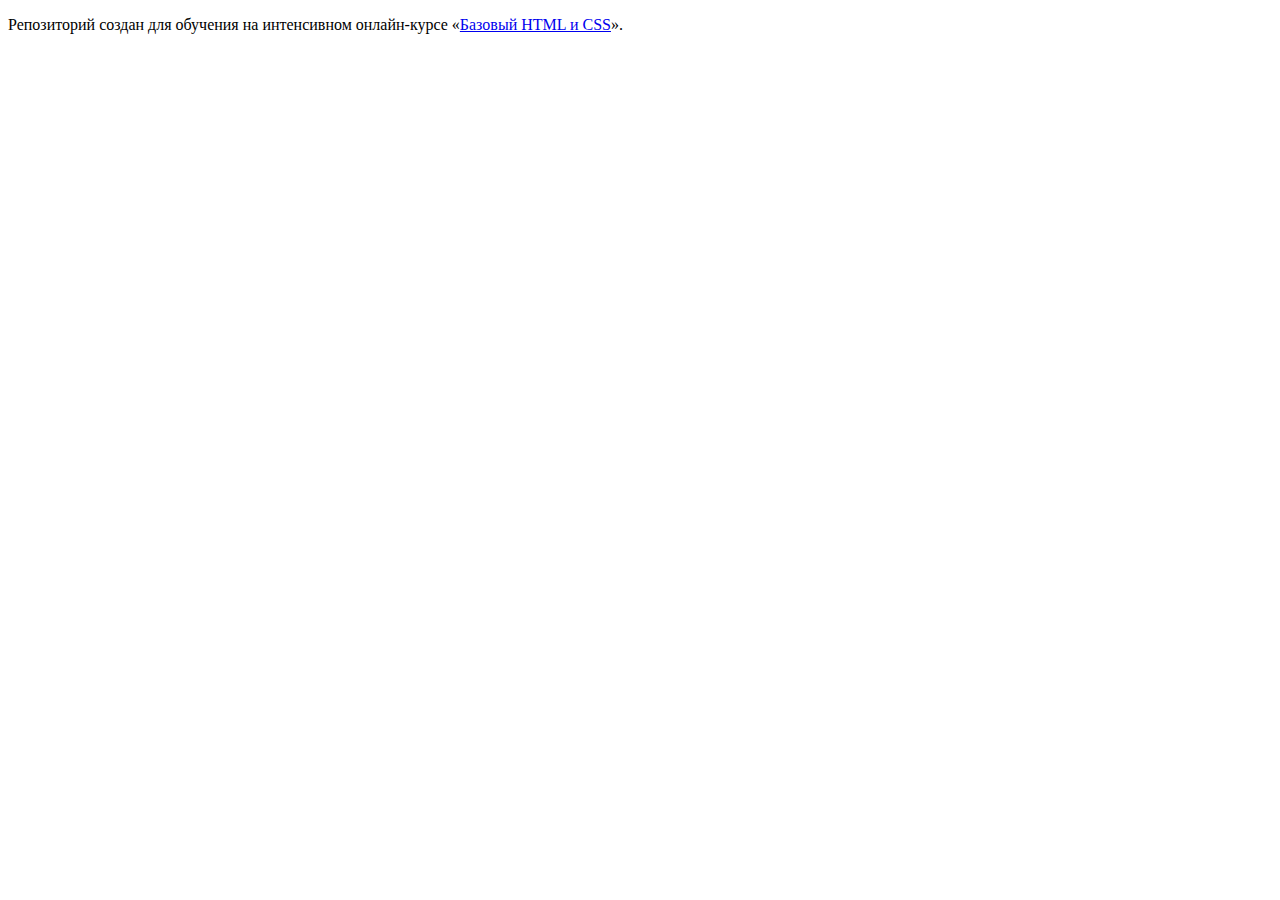
==== index.html @ 11457b8d ":hatching_chick:" ====
<!DOCTYPE html>
<html lang="ru">
  <head>
    <meta charset="utf-8">
    <title>HTML Academy: Барбершоп</title>
  </head>
  <body>

    <p>Репозиторий создан для обучения на интенсивном онлайн‑курсе «<a href="https://htmlacademy.ru/intensive/htmlcss">Базовый HTML и CSS</a>».</p>

  </body>
</html>
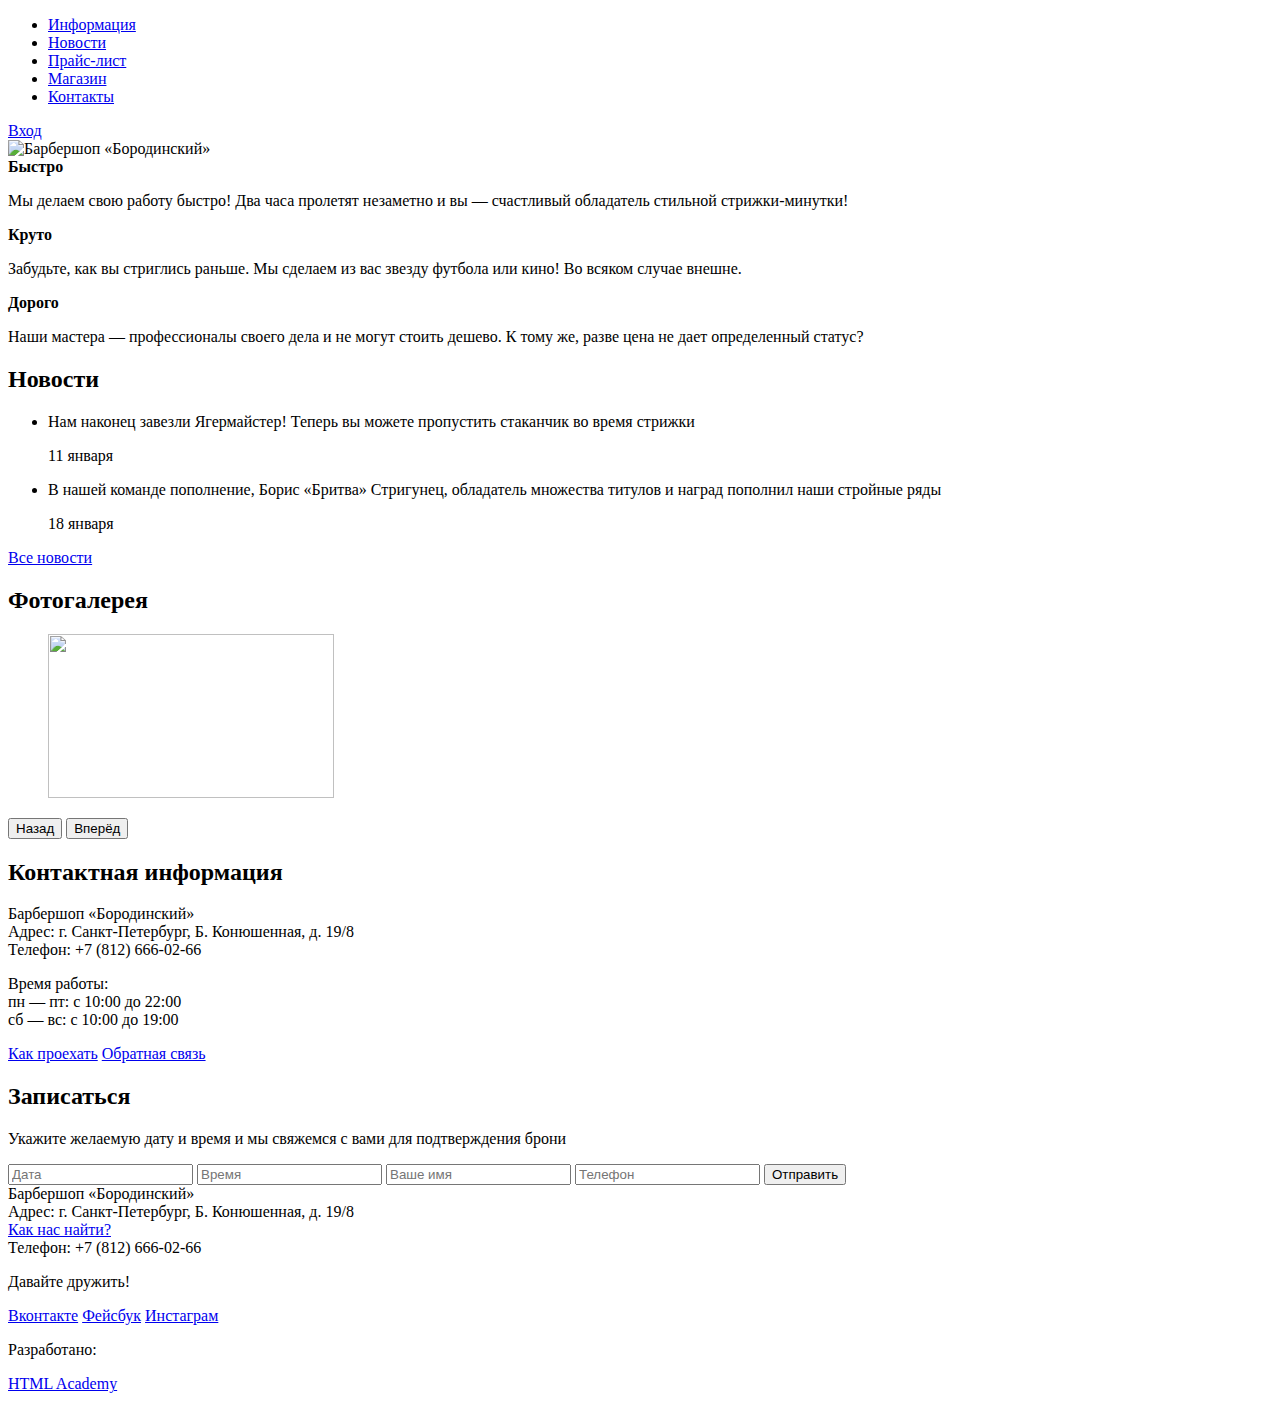
==== commit 92f3b398: "Добавил в 212155-barbershop index.html, barbershop-item.html, catalog.html" ====
--- a/index.html
+++ b/index.html
@@ -2,11 +2,127 @@
 <html lang="ru">
   <head>
     <meta charset="utf-8">
-    <title>HTML Academy: Барбершоп</title>
+    <title>Барбершоп «Бородинский»</title>
   </head>
   <body>
-
-    <p>Репозиторий создан для обучения на интенсивном онлайн‑курсе «<a href="https://htmlacademy.ru/intensive/htmlcss">Базовый HTML и CSS</a>».</p>
-
+    <header class="main-header">
+      <div class="container">
+        <nav class="main-navigation">
+          <ul>
+            <li>
+              <a href="#">Информация</a>
+            </li>
+            <li>
+              <a href="#">Новости</a>
+            </li>
+            <li>
+              <a href="#">Прайс-лист</a>
+            </li>
+            <li>
+              <a href="#">Магазин</a>
+            </li>
+            <li>
+              <a href="#">Контакты</a>
+            </li>
+          </ul>
+        </nav>
+        <div class="user-block">
+          <a class="login" href="#">Вход</a>
+        </div>
+      </div>
+    </header>
+    <main class="container">
+      <div class="index-logo">
+        <img src="img/index-logo.png" width="368" height="204" alt="Барбершоп «Бородинский»">
+      </div>
+      <section class="features">
+        <div class="features-item">
+          <b class="features-name">Быстро</b>
+          <p>Мы делаем свою работу быстро! Два часа пролетят незаметно и вы — счастливый обладатель стильной стрижки-минутки!</p>
+        </div>
+        <div class="features-item">
+          <b class="features-name">Круто</b>
+          <p>Забудьте, как вы стриглись раньше. Мы сделаем из вас звезду футбола или кино! Во всяком случае внешне.</p>
+        </div>
+        <div class="features-item">
+          <b class="features-name">Дорого</b>
+          <p>Наши мастера — профессионалы своего дела и не могут стоить дешево. К тому же, разве цена не дает определенный статус?</p>
+        </div>
+      </section>
+      <div class="index-content">
+        <div class="index-content-left">
+          <h2 class="index-content-title">Новости</h2>
+          <ul class="news-preview">
+            <li>
+              <p>Нам наконец завезли Ягермайстер! Теперь вы можете пропустить стаканчик во время стрижки</p>
+              <time datetime="2016-01-11">11 января</time>
+            </li>
+            <li>
+              <p>В нашей команде пополнение, Борис «Бритва» Стригунец, обладатель множества титулов и наград пополнил наши стройные ряды</p>
+              <time datetime="2016-01-18">18 января</time>
+            </li>
+          </ul>
+          <a class="btn" href="#">Все новости</a>
+        </div>
+        <div class="index-content-right">
+          <h2 class="index-content-title">Фотогалерея</h2>
+          <div class="gallery">
+            <figure class="gallery-content">
+              <img src="img/photo-1.jpg" width="286" height="164" alt="">
+            </figure>
+            <button class="btn gallery-prev">Назад</button>
+            <button class="btn gallery-next">Вперёд</button>
+          </div>
+        </div>
+      </div>
+      <div class="index-content">
+        <div class="index-content-left">
+          <h2 class="index-content-title">Контактная информация</h2>
+          <p>
+            Барбершоп «Бородинский»<br>
+            Адрес: г. Санкт-Петербург, Б. Конюшенная, д. 19/8<br>
+            Телефон: +7 (812) 666-02-66
+          </p>
+          <p>
+            Время работы:<br>
+            пн — пт: с 10:00 до 22:00<br>
+            сб — вс: с 10:00 до 19:00
+          </p>
+          <a class="btn" href="#">Как проехать</a>
+          <a class="btn" href="#">Обратная связь</a>
+        </div>
+        <div class="index-content-right">
+          <h2 class="index-content-title">Записаться</h2>
+          <p>Укажите желаемую дату и время и мы свяжемся с вами для подтверждения брони</p>
+          <form class="appointment-form" action="https://echo.htmlacademy.ru" method="post">
+            <input type="text" name="date" value="" placeholder="Дата">
+            <input type="text" name="time" value="" placeholder="Время">
+            <input type="text" name="name" value="" placeholder="Ваше имя">
+            <input type="tel" name="phone" value="" placeholder="Телефон">
+            <button class="btn" type="submit">Отправить</button>
+          </form>
+        </div>
+      </div>
+    </main>
+    <footer class="main-footer">
+      <div class="container">
+        <section class="footer-contacts">
+          Барбершоп «Бородинский»<br>
+          Адрес: г. Санкт-Петербург, Б. Конюшенная, д. 19/8<br>
+          <a href="#">Как нас найти?</a><br>
+          Телефон: +7 (812) 666-02-66
+        </section>
+        <section class="footer-social">
+          <p>Давайте дружить!</p>
+          <a class="social-btn social-btn-vk" href="#">Вконтакте</a>
+          <a class="social-btn social-btn-fb" href="#">Фейсбук</a>
+          <a class="social-btn social-btn-inst" href="#">Инстаграм</a>
+        </section>
+        <section class="footer-copyright">
+          <p>Разработано:</p>
+          <a class="btn" href="https://htmlacademy.ru">HTML Academy</a>
+        </section>
+      </div>
+    </footer>
   </body>
-</html>
+</html>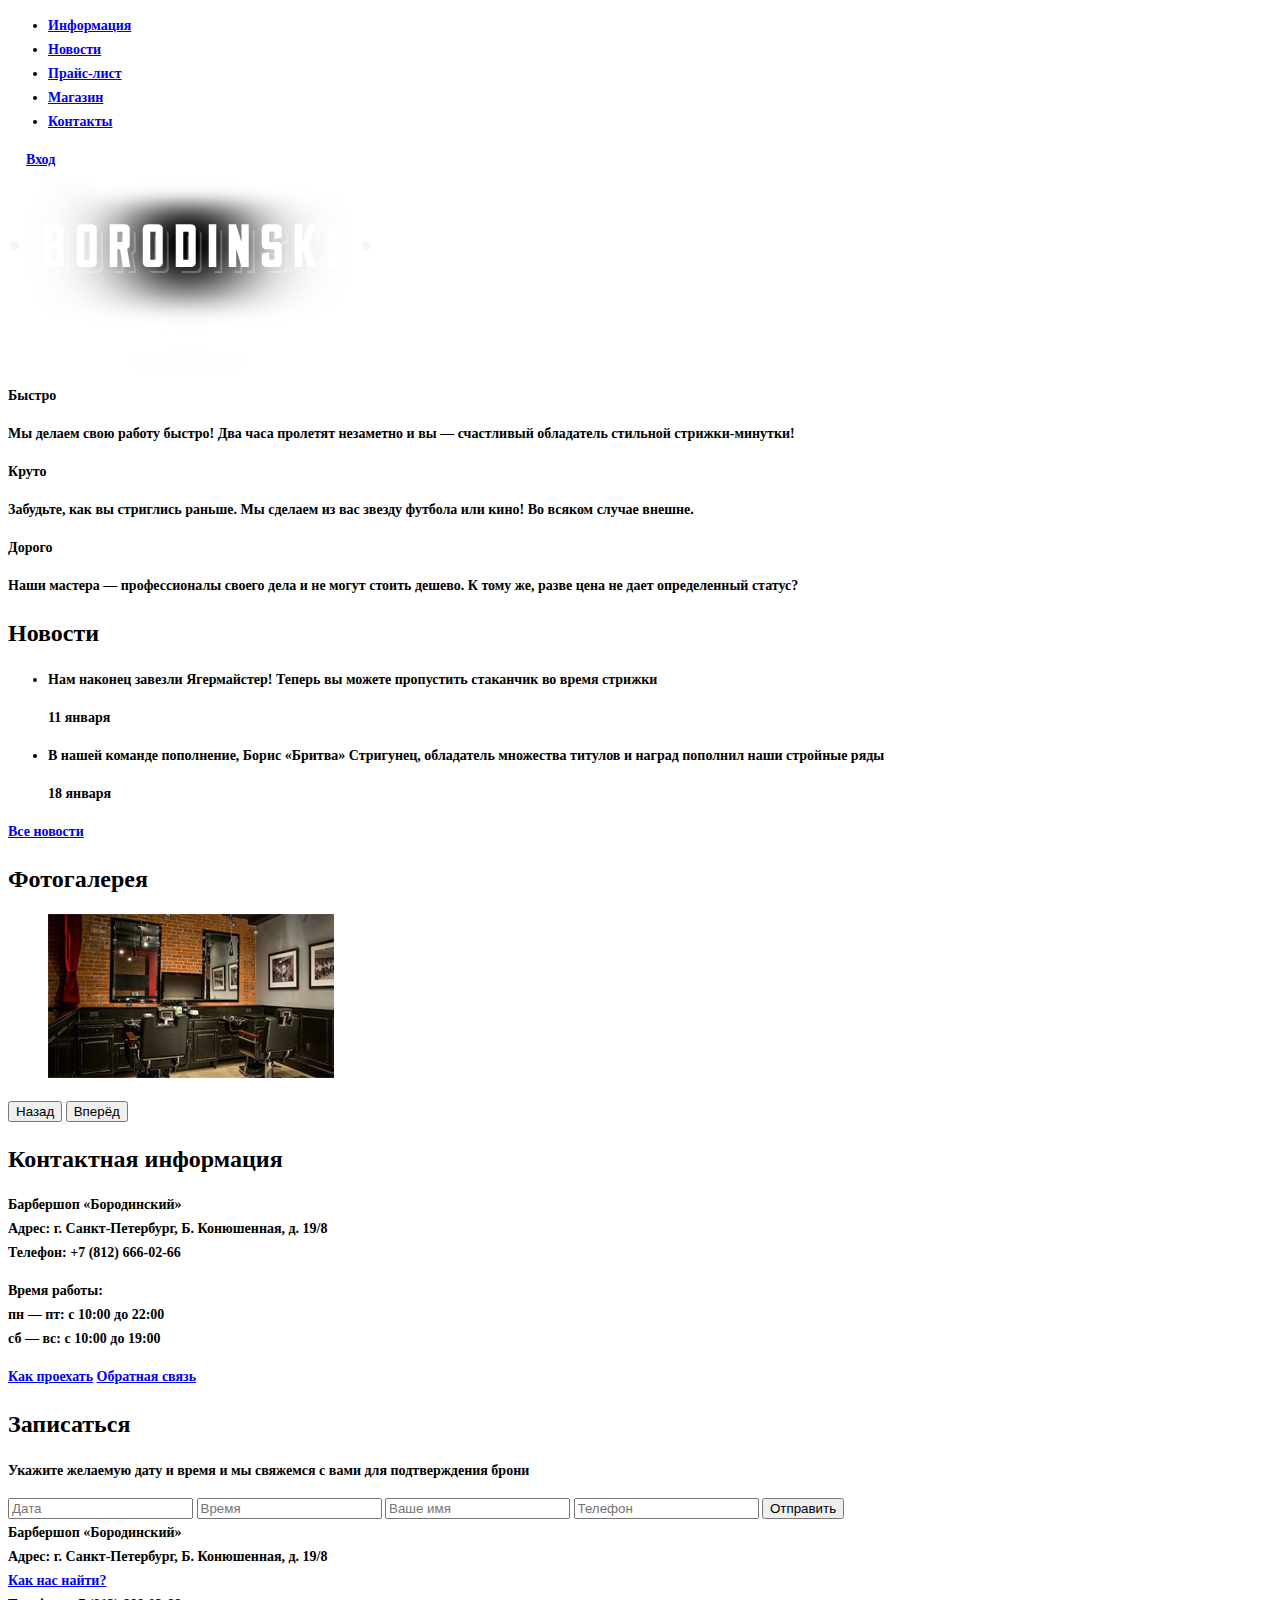
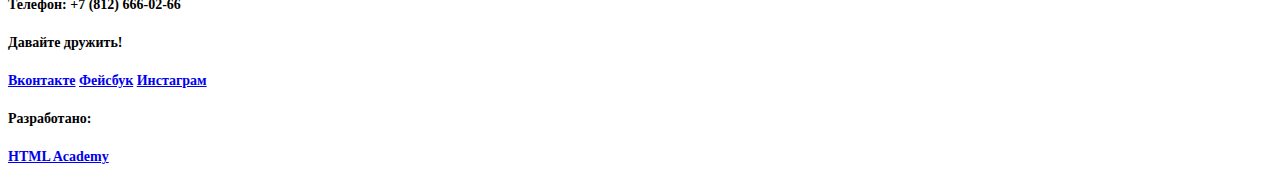
==== commit 9c3cd0e1: "Выполнил задание - Подготовка графики и текстовых стилей «Барбершопа»" ====
--- a/index.html
+++ b/index.html
@@ -2,6 +2,7 @@
 <html lang="ru">
   <head>
     <meta charset="utf-8">
+    <link href="css/style.css" rel="stylesheet">
     <title>Барбершоп «Бородинский»</title>
   </head>
   <body>
@@ -16,10 +17,10 @@
               <a href="#">Новости</a>
             </li>
             <li>
-              <a href="#">Прайс-лист</a>
+              <a href="price.html">Прайс-лист</a>
             </li>
             <li>
-              <a href="#">Магазин</a>
+              <a href="catalog.html">Магазин</a>
             </li>
             <li>
               <a href="#">Контакты</a>
@@ -27,13 +28,15 @@
           </ul>
         </nav>
         <div class="user-block">
-          <a class="login" href="#">Вход</a>
+          <a class="login" href="#">
+            <img src="img/icon-login.png" width="18" height="16" alt="login">Вход
+          </a>
         </div>
       </div>
     </header>
     <main class="container">
       <div class="index-logo">
-        <img src="img/index-logo.png" width="368" height="204" alt="Барбершоп «Бородинский»">
+        <img src="img/borodinski-logo.png" width="368" height="204" alt="Барбершоп «Бородинский»">
       </div>
       <section class="features">
         <div class="features-item">
@@ -68,7 +71,7 @@
           <h2 class="index-content-title">Фотогалерея</h2>
           <div class="gallery">
             <figure class="gallery-content">
-              <img src="img/photo-1.jpg" width="286" height="164" alt="">
+              <img src="img/gallery.jpg" width="286" height="164" alt="">
             </figure>
             <button class="btn gallery-prev">Назад</button>
             <button class="btn gallery-next">Вперёд</button>
--- a/css/style.css
+++ b/css/style.css
@@ -0,0 +1,23 @@
+body {
+  font-size: 14px;
+  line-height: 24px;
+  color: black;
+  font-weight: bold;
+  font-family: "PT Sans Narrow";
+}
+
+h1 {
+  font-size: 30px;
+  line-height: 42px;
+  color: black;
+  font-weight: bold;
+  font-family: "PT Sans Narrow";
+}
+
+h2 {
+  font-size: 24px;
+  line-height: 30px;
+  color: black;
+  font-weight: bold;
+  font-family: "PT Sans Narrow";
+}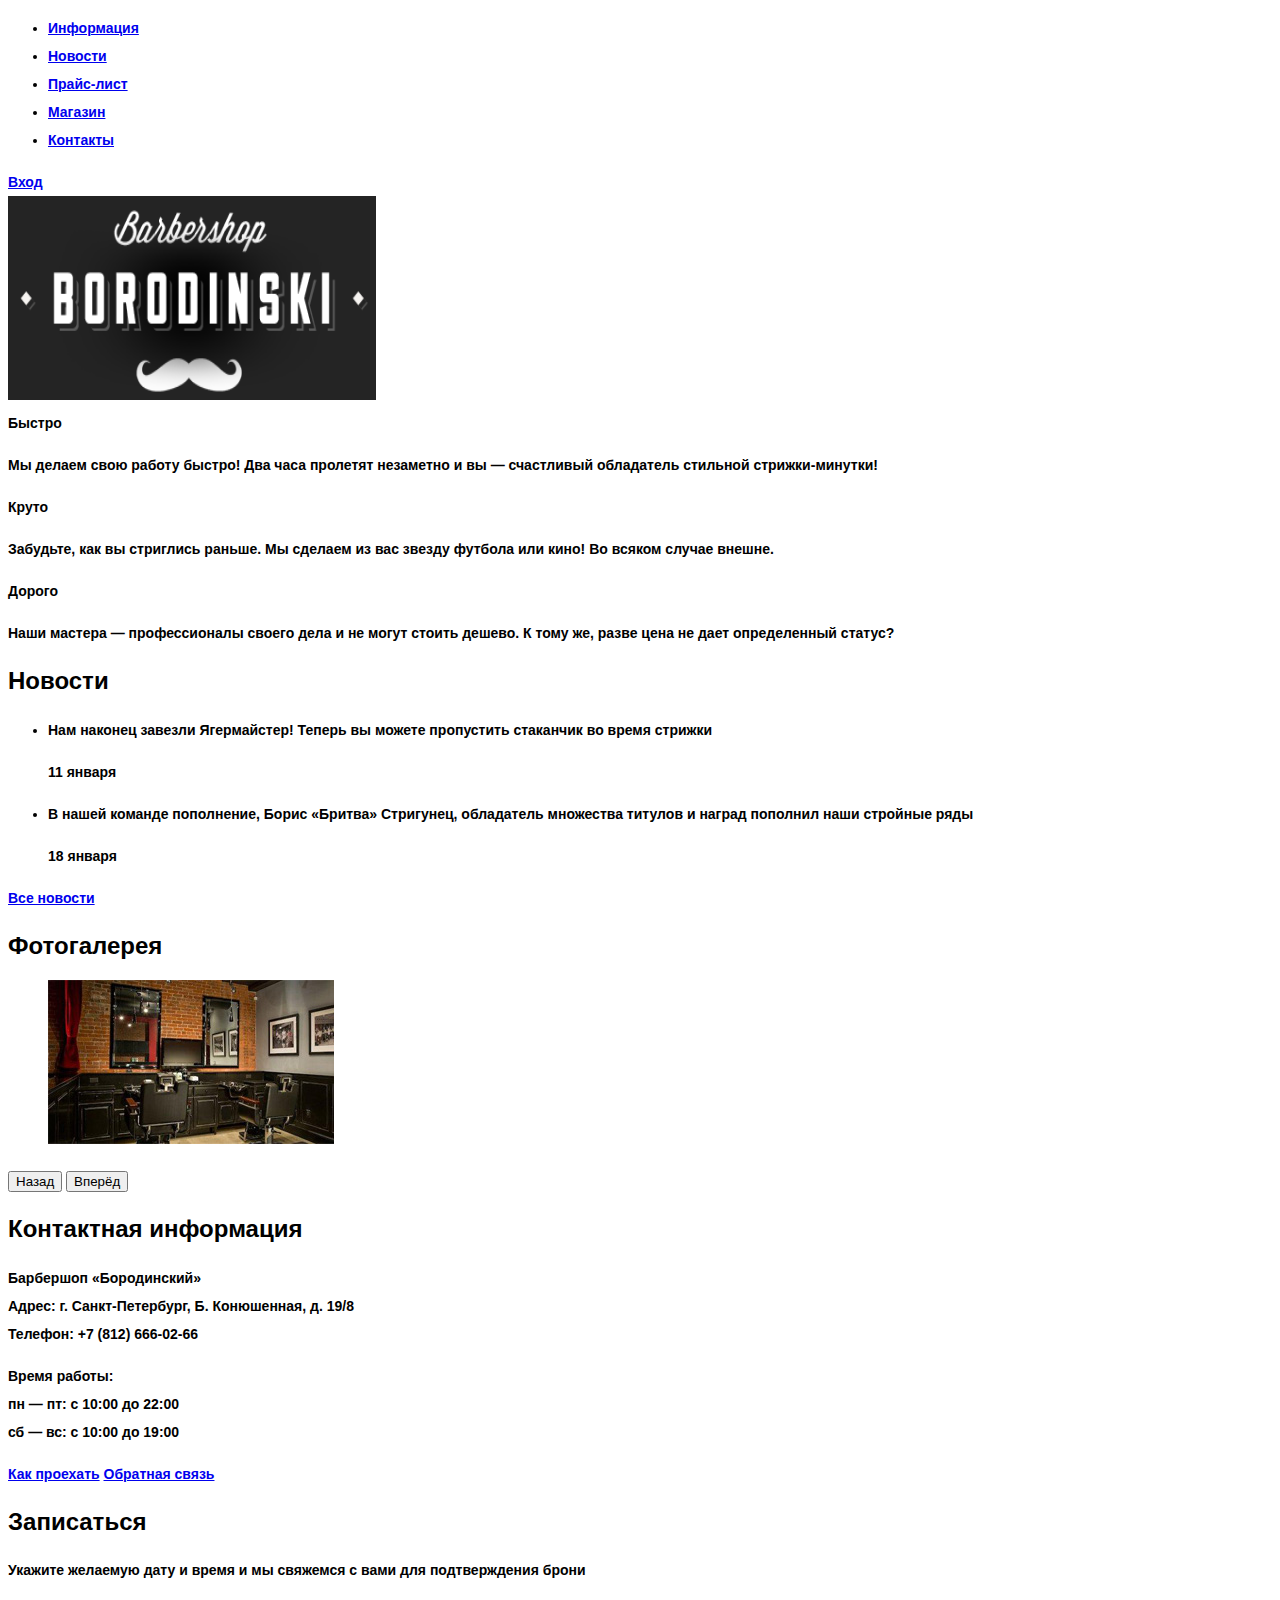
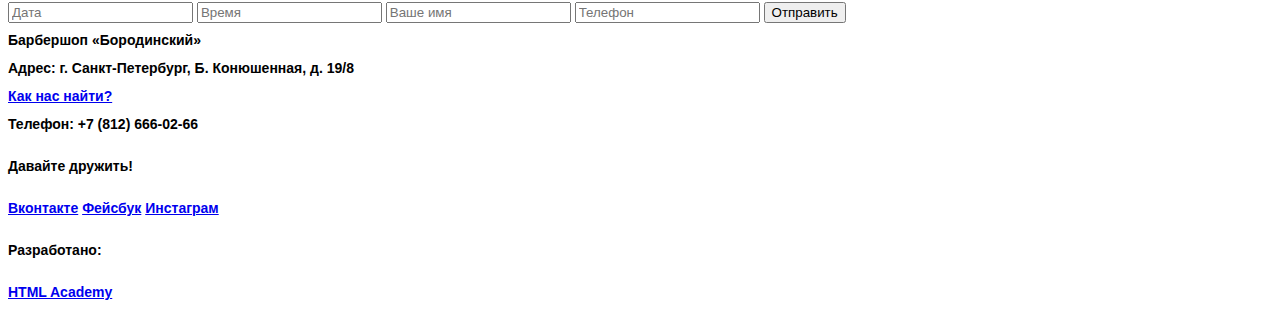
==== commit 09325c51: "Устранил замечания по подготовке графики" ====
--- a/index.html
+++ b/index.html
@@ -28,9 +28,7 @@
           </ul>
         </nav>
         <div class="user-block">
-          <a class="login" href="#">
-            <img src="img/icon-login.png" width="18" height="16" alt="login">Вход
-          </a>
+          <a class="login" href="#">Вход</a>
         </div>
       </div>
     </header>
--- a/css/style.css
+++ b/css/style.css
@@ -1,23 +1,17 @@
 body {
   font-size: 14px;
-  line-height: 24px;
+  line-height: 2em;
   color: black;
   font-weight: bold;
-  font-family: "PT Sans Narrow";
+  font-family: "PT Sans", "Arial", serif;
 }
 
 h1 {
   font-size: 30px;
-  line-height: 42px;
-  color: black;
-  font-weight: bold;
-  font-family: "PT Sans Narrow";
+  line-height: 1,5em;
 }
 
 h2 {
   font-size: 24px;
-  line-height: 30px;
-  color: black;
-  font-weight: bold;
-  font-family: "PT Sans Narrow";
+  line-height: 1.2em;
 }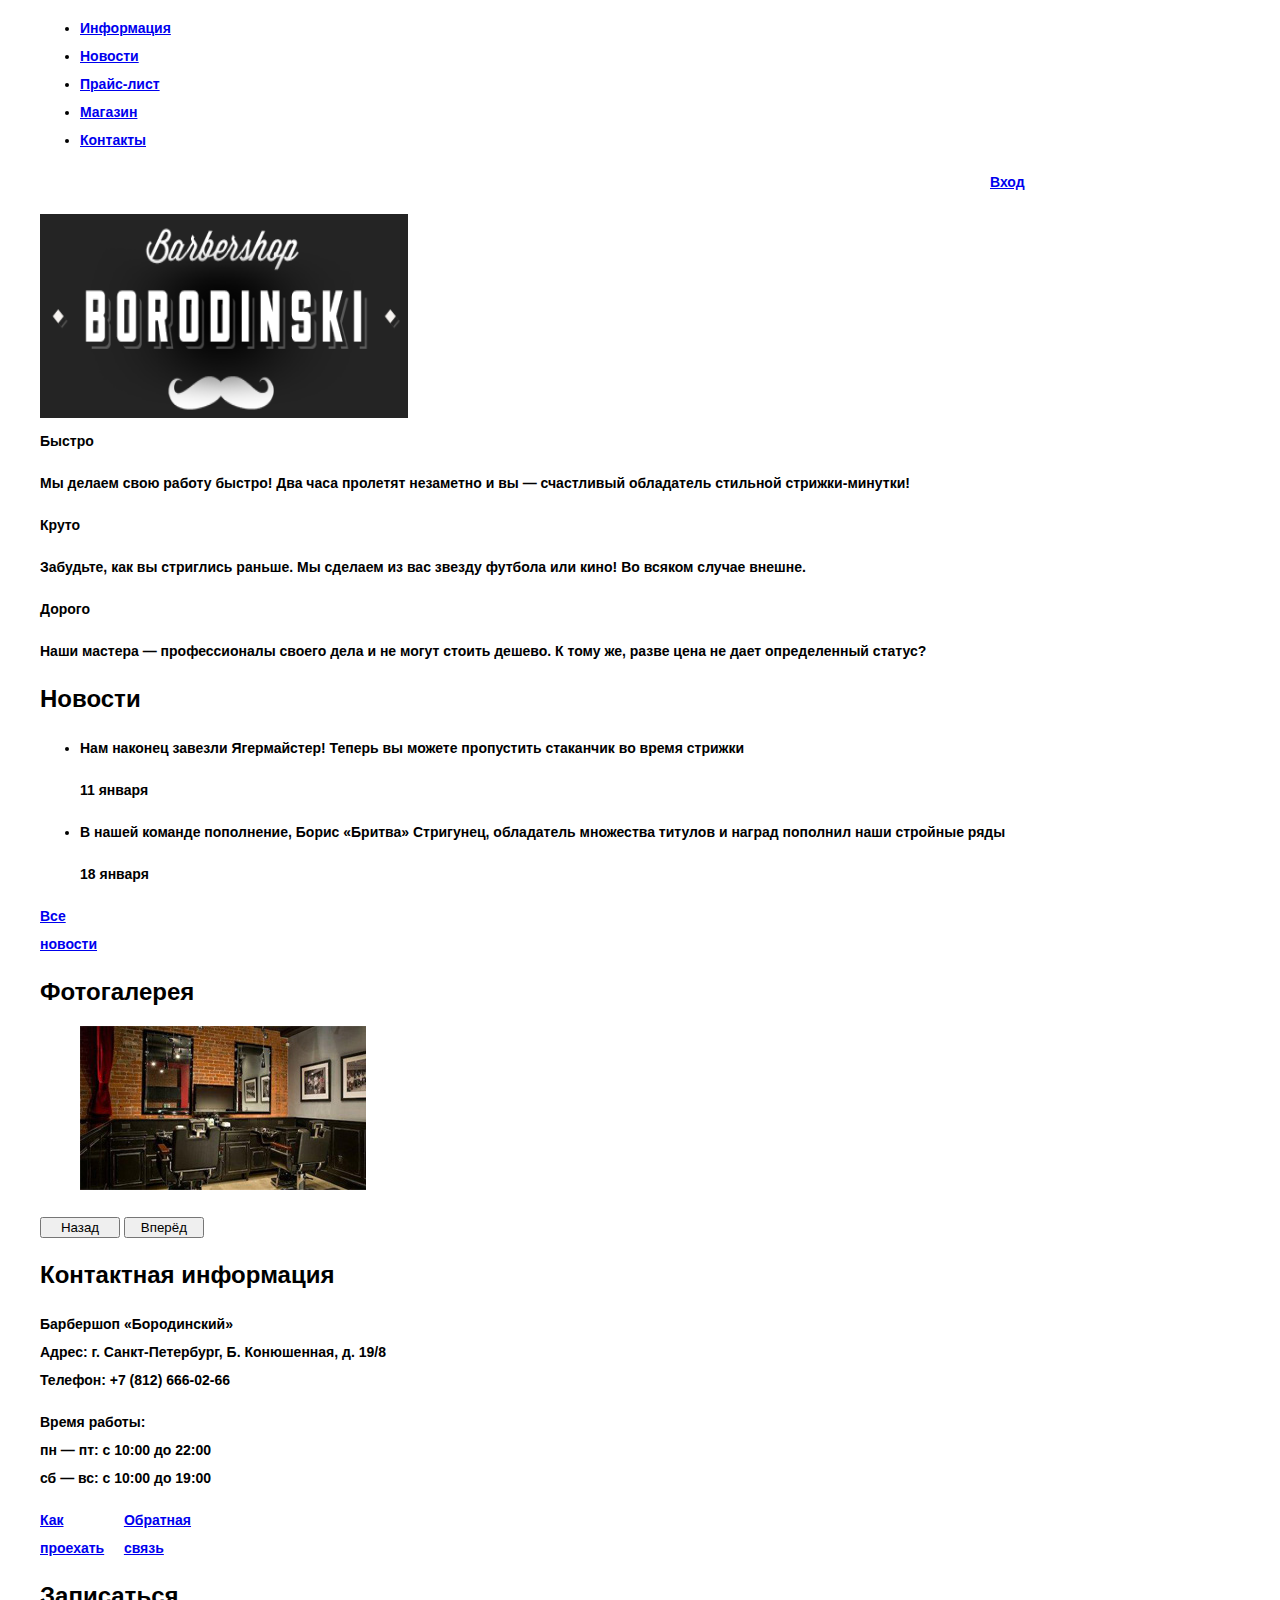
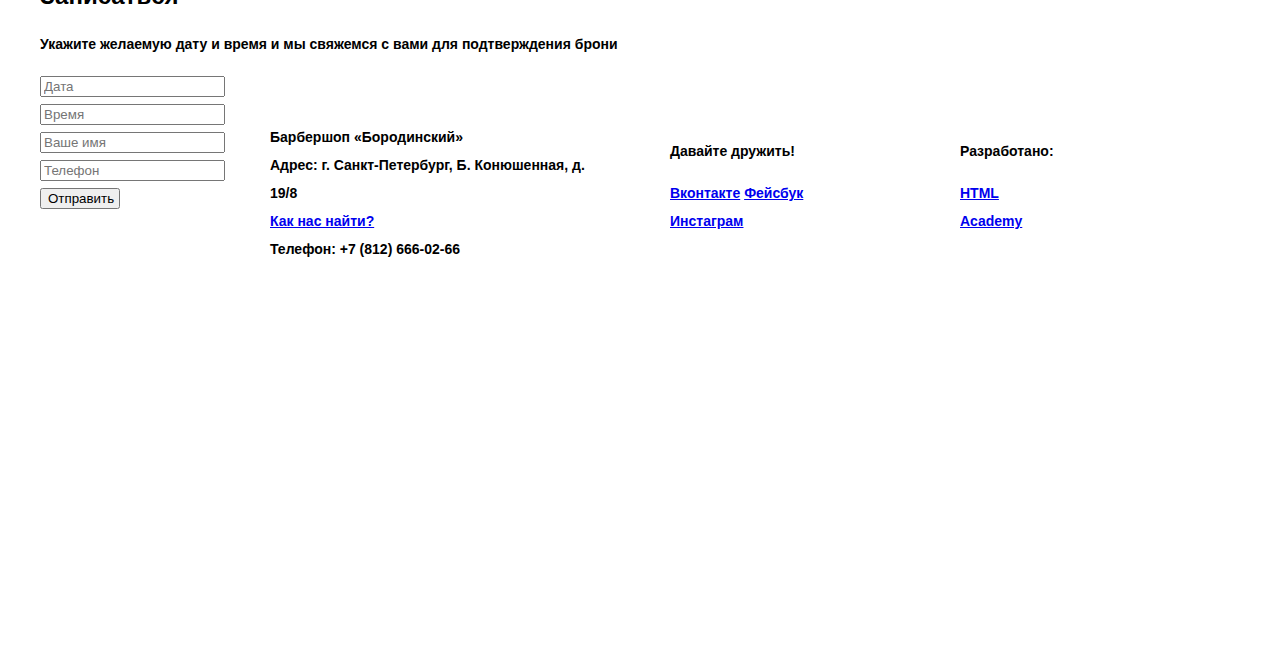
==== commit df118345: "Сетка учебного проекта item не доделанный" ====
--- a/index.html
+++ b/index.html
@@ -2,6 +2,7 @@
 <html lang="ru">
   <head>
     <meta charset="utf-8">
+    <link rel="stylesheet" href="css/normalize.css">
     <link href="css/style.css" rel="stylesheet">
     <title>Барбершоп «Бородинский»</title>
   </head>
--- a/css/style.css
+++ b/css/style.css
@@ -1,17 +1,135 @@
 body {
   font-size: 14px;
-  line-height: 2em;
+  line-height: 2;
   color: black;
   font-weight: bold;
   font-family: "PT Sans", "Arial", serif;
 }
 
+
 h1 {
   font-size: 30px;
-  line-height: 1,5em;
+  line-height: 1,5;
 }
 
 h2 {
   font-size: 24px;
-  line-height: 1.2em;
+  line-height: 1.2;
+}
+
+.main-header {
+  margin-bottom: 60px;
+  min-height: 70px;
+}
+
+.clearfix {
+  content: "";
+  display: table;
+  clear: both;
+}
+
+.container {
+  width: 1200px;
+  margin: 0 auto;
+  padding: 0 10px;
+}
+
+.main-navigation-shop {
+  float: left;
+  min-height: 70px;
+  width: 810px;
+}
+
+.user-block {
+  float: right;
+  min-height: 70px;
+  width: 250px;
+}
+
+.main-navigation-shop li {
+  display: inline-block;
+}
+
+.breadcrumbs {
+  display: block;
+}
+
+form {
+  float: left;
+  width: 230px;
+  height: 575px;
+}
+
+.products {
+  display: inline-block;
+  width: 220px;
+  margin-left: 80px;
+  margin-bottom: 76px;
+}
+
+.paginator {
+  margin-left: 650px;
+}
+
+.main-footer {
+  margin-top: 65px;
+}
+
+.footer-contacts {
+  float: left;
+  width: 320px;
+}
+
+.footer-social {
+  float: left;
+  width: 160px;
+  margin-left: 80px;
+}
+
+.footer-copyright {
+  float: right;
+  width: 150px;
+  margin-right: 130px;
+}
+
+.item img {
+  display: inline-block;
+  width: 140px;
+  height: 140px;
+  vertical-align: bottom;
+  margin-right: 20px;
+}
+
+.presence {
+  display: inline-block;
+  width: 100px;
+  
+}
+
+.article {
+  display: inline-block;
+  width: 140px;
+ 
+}
+
+.description {
+  display: inline-block;
+  width: 390px;
+ 
+}
+
+.price {
+  display: inline-block;
+ 
+}
+
+.btn {
+  display: inline-block;
+  width: 80px;
+  
+}
+
+.set {
+  display: inline-block;
+  width: 260px;
 }